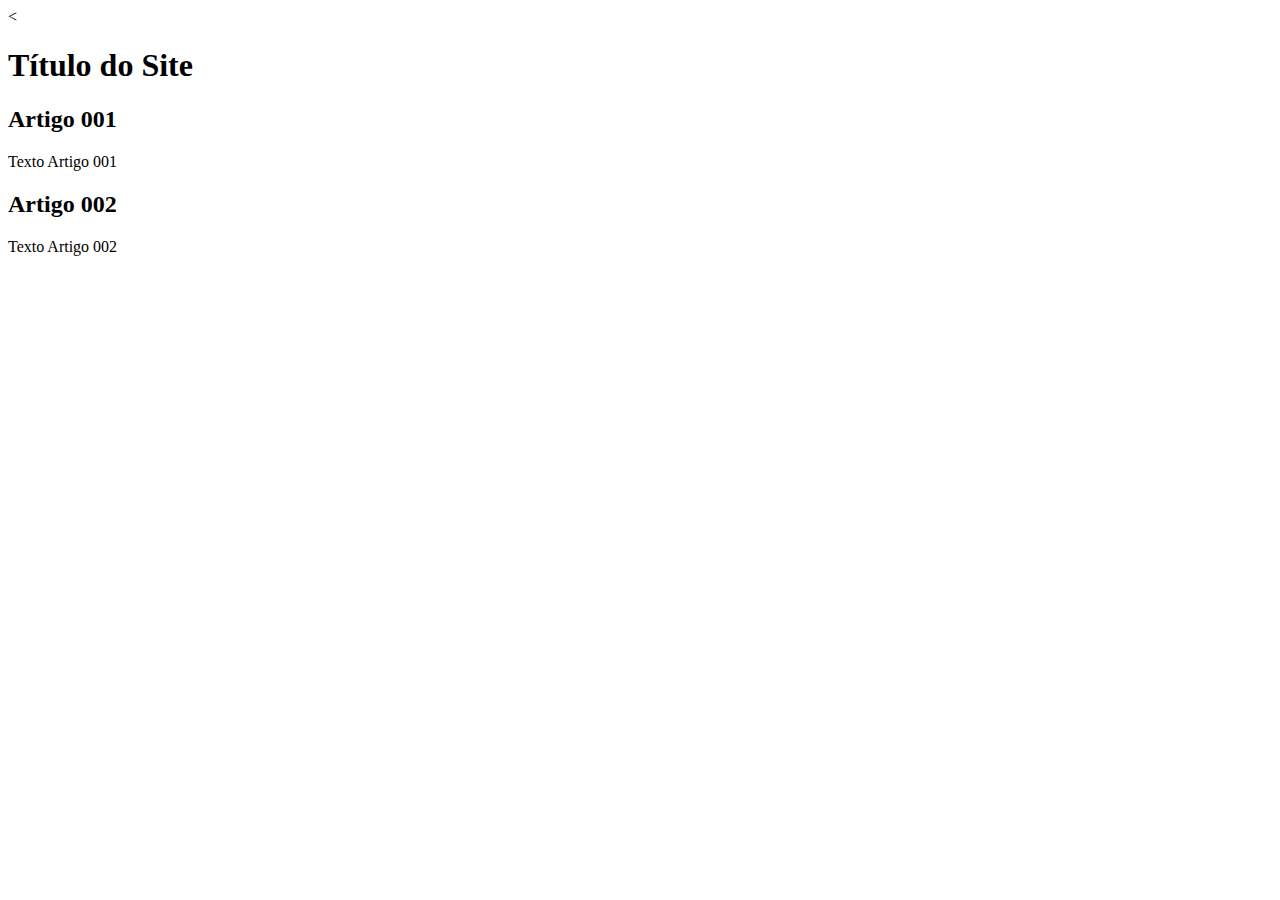
==== index.html @ 127a4ae4 "Add index" ====
<<!DOCTYPE html>
<html lang="pt-br">
    <head>
        <meta charset="UTF-8">
        <meta name="viewport" content="width=device-width, initial-scale=1">
        <title>Título do Site</title>
    </head>
    <body>
        <main>
            <header>
                <h1>Título do Site</h1>
            </header>
            <article>
                <h2>Artigo 001</h2>
                <p>Texto Artigo 001</p>
            </article>
            <article>
                <h2>Artigo 002</h2>
                <p>Texto Artigo 002</p>
            </article>
        </main>
    
    </body>
</html>
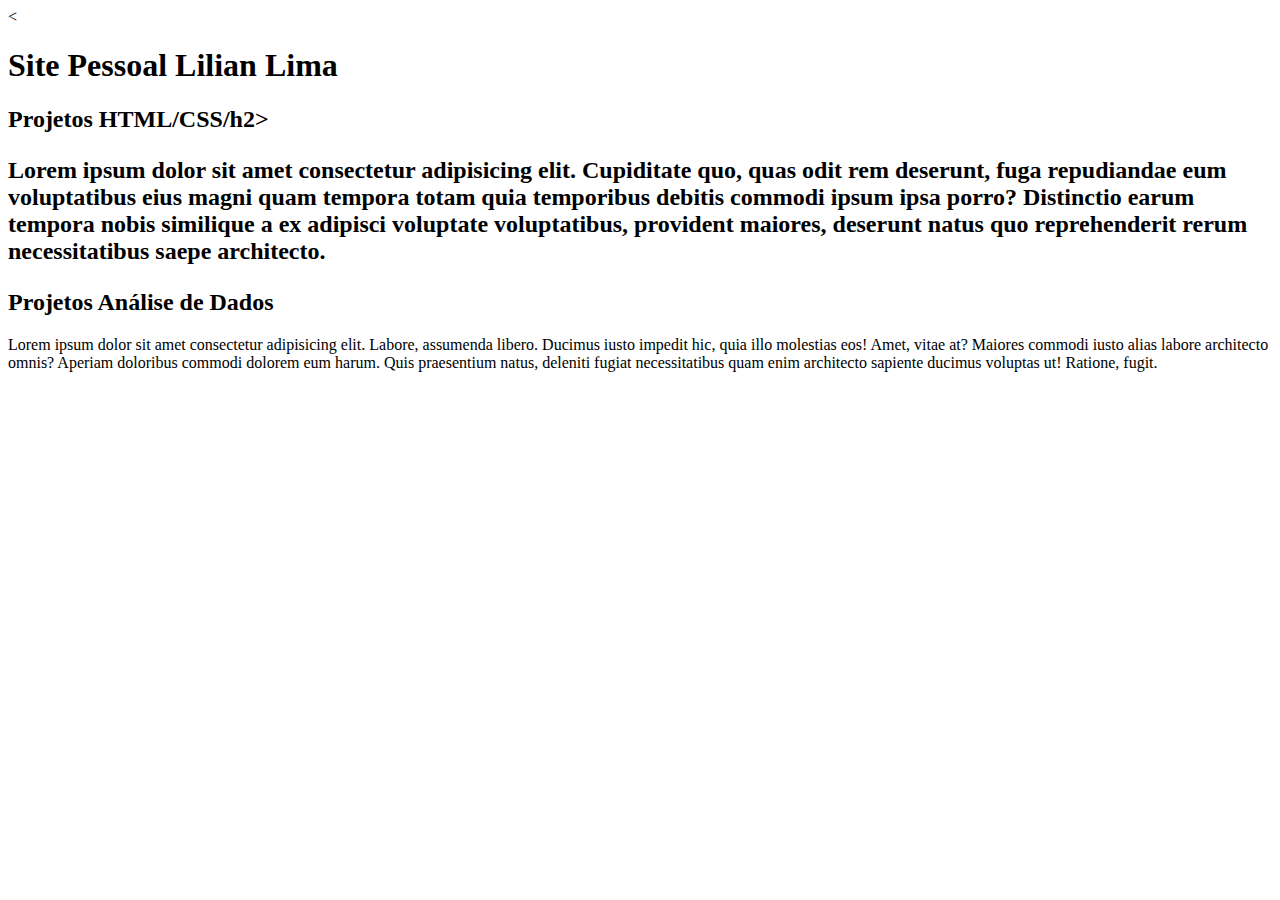
==== commit 31390ce0: "comecei a escrever o conteúdo" ====
--- a/index.html
+++ b/index.html
@@ -8,15 +8,15 @@
     <body>
         <main>
             <header>
-                <h1>Título do Site</h1>
+                <h1>Site Pessoal Lilian Lima</h1>
             </header>
             <article>
-                <h2>Artigo 001</h2>
-                <p>Texto Artigo 001</p>
+                <h2>Projetos HTML/CSS/h2>
+                <p>Lorem ipsum dolor sit amet consectetur adipisicing elit. Cupiditate quo, quas odit rem deserunt, fuga repudiandae eum voluptatibus eius magni quam tempora totam quia temporibus debitis commodi ipsum ipsa porro? Distinctio earum tempora nobis similique a ex adipisci voluptate voluptatibus, provident maiores, deserunt natus quo reprehenderit rerum necessitatibus saepe architecto.</p>
             </article>
             <article>
-                <h2>Artigo 002</h2>
-                <p>Texto Artigo 002</p>
+                <h2>Projetos Análise de Dados</h2>
+                <p>Lorem ipsum dolor sit amet consectetur adipisicing elit. Labore, assumenda libero. Ducimus iusto impedit hic, quia illo molestias eos! Amet, vitae at? Maiores commodi iusto alias labore architecto omnis? Aperiam doloribus commodi dolorem eum harum. Quis praesentium natus, deleniti fugiat necessitatibus quam enim architecto sapiente ducimus voluptas ut! Ratione, fugit.</p>
             </article>
         </main>
     
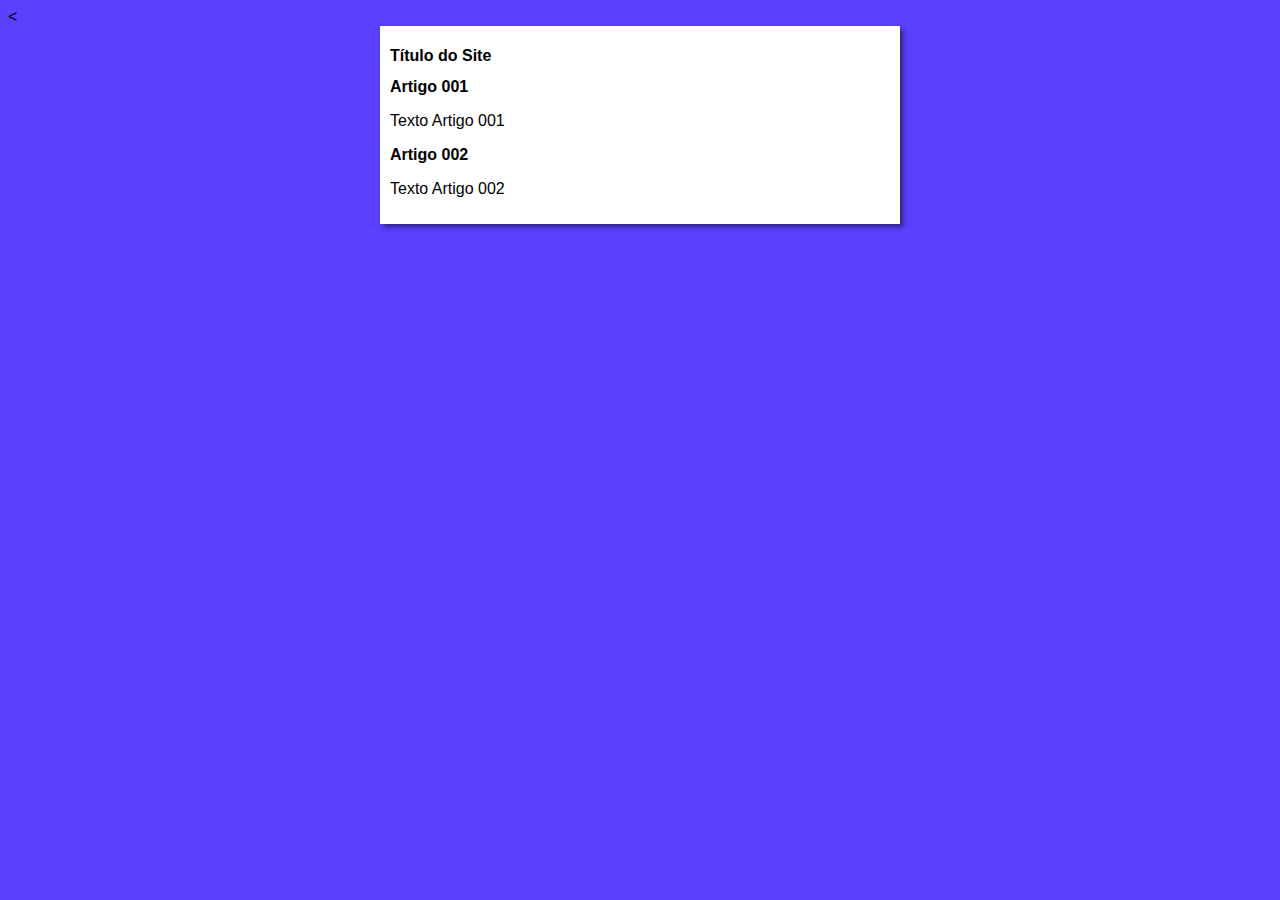
==== commit fc231610: "iniciei o design" ====
--- a/index.html
+++ b/index.html
@@ -4,19 +4,20 @@
         <meta charset="UTF-8">
         <meta name="viewport" content="width=device-width, initial-scale=1">
         <title>Título do Site</title>
+        <link rel="stylesheet" href="estilos/style.css">
     </head>
     <body>
         <main>
             <header>
-                <h1>Site Pessoal Lilian Lima</h1>
+                <h1>Título do Site</h1>
             </header>
             <article>
-                <h2>Projetos HTML/CSS/h2>
-                <p>Lorem ipsum dolor sit amet consectetur adipisicing elit. Cupiditate quo, quas odit rem deserunt, fuga repudiandae eum voluptatibus eius magni quam tempora totam quia temporibus debitis commodi ipsum ipsa porro? Distinctio earum tempora nobis similique a ex adipisci voluptate voluptatibus, provident maiores, deserunt natus quo reprehenderit rerum necessitatibus saepe architecto.</p>
+                <h2>Artigo 001</h2>
+                <p>Texto Artigo 001</p>
             </article>
             <article>
-                <h2>Projetos Análise de Dados</h2>
-                <p>Lorem ipsum dolor sit amet consectetur adipisicing elit. Labore, assumenda libero. Ducimus iusto impedit hic, quia illo molestias eos! Amet, vitae at? Maiores commodi iusto alias labore architecto omnis? Aperiam doloribus commodi dolorem eum harum. Quis praesentium natus, deleniti fugiat necessitatibus quam enim architecto sapiente ducimus voluptas ut! Ratione, fugit.</p>
+                <h2>Artigo 002</h2>
+                <p>Texto Artigo 002</p>
             </article>
         </main>
     
--- a/estilos/style.css
+++ b/estilos/style.css
@@ -0,0 +1,15 @@
+*{
+    font-family: Arial, Helvetica, sans-serif;
+    font-size: 16px;
+}
+body {
+    background-color: #5941ff;
+
+}
+main {
+    background-color: white;
+    width: 500px;
+    margin: auto;
+    padding: 10px;
+    box-shadow: 3px 3px 5px rgba(0, 0, 0, 0.47);
+}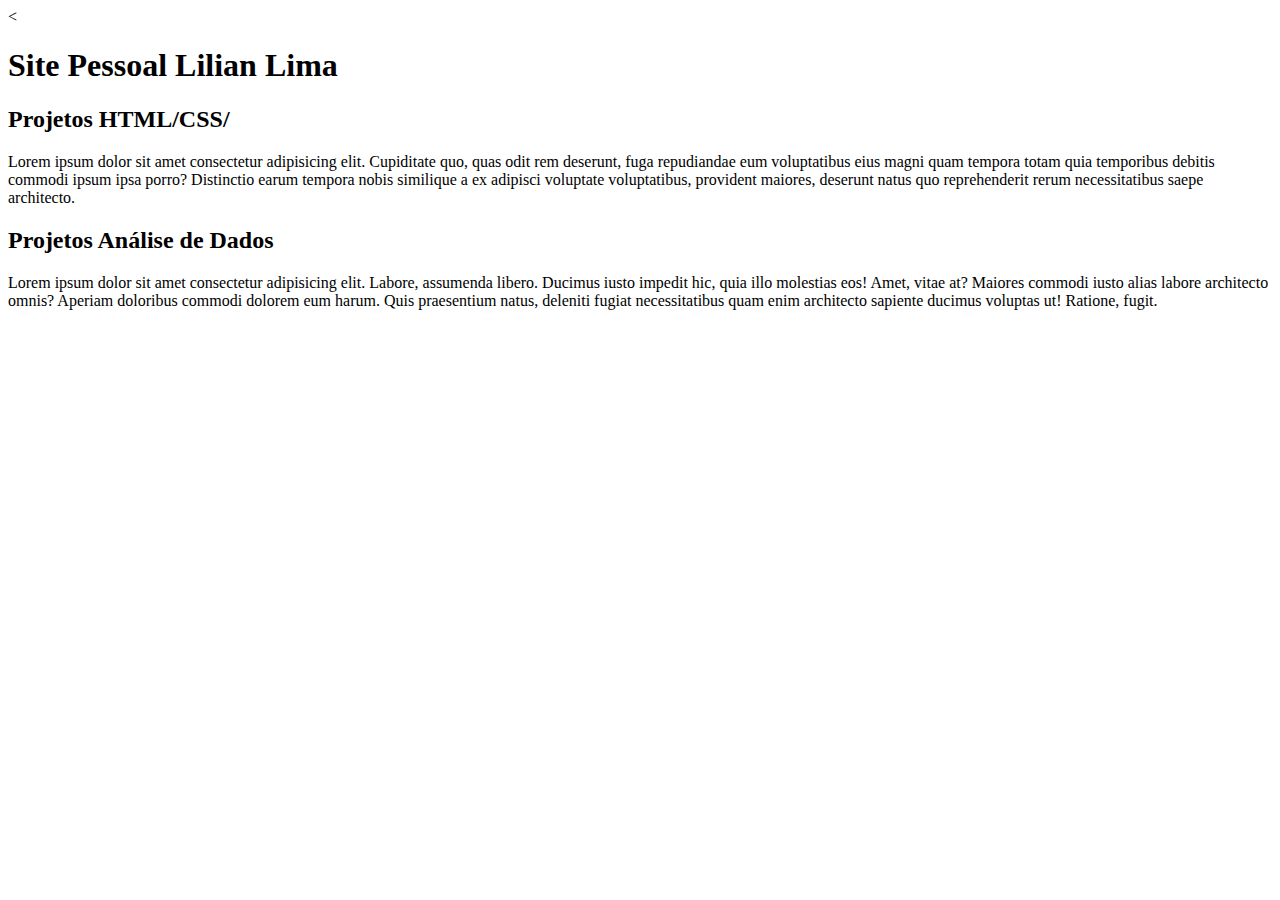
==== commit e32954d4: "Update index.html" ====
--- a/index.html
+++ b/index.html
@@ -4,20 +4,19 @@
         <meta charset="UTF-8">
         <meta name="viewport" content="width=device-width, initial-scale=1">
         <title>Título do Site</title>
-        <link rel="stylesheet" href="estilos/style.css">
     </head>
     <body>
         <main>
             <header>
-                <h1>Título do Site</h1>
+                <h1>Site Pessoal Lilian Lima</h1>
             </header>
             <article>
-                <h2>Artigo 001</h2>
-                <p>Texto Artigo 001</p>
+                <h2>Projetos HTML/CSS/</h2>
+                <p>Lorem ipsum dolor sit amet consectetur adipisicing elit. Cupiditate quo, quas odit rem deserunt, fuga repudiandae eum voluptatibus eius magni quam tempora totam quia temporibus debitis commodi ipsum ipsa porro? Distinctio earum tempora nobis similique a ex adipisci voluptate voluptatibus, provident maiores, deserunt natus quo reprehenderit rerum necessitatibus saepe architecto.</p>
             </article>
             <article>
-                <h2>Artigo 002</h2>
-                <p>Texto Artigo 002</p>
+                <h2>Projetos Análise de Dados</h2>
+                <p>Lorem ipsum dolor sit amet consectetur adipisicing elit. Labore, assumenda libero. Ducimus iusto impedit hic, quia illo molestias eos! Amet, vitae at? Maiores commodi iusto alias labore architecto omnis? Aperiam doloribus commodi dolorem eum harum. Quis praesentium natus, deleniti fugiat necessitatibus quam enim architecto sapiente ducimus voluptas ut! Ratione, fugit.</p>
             </article>
         </main>
     
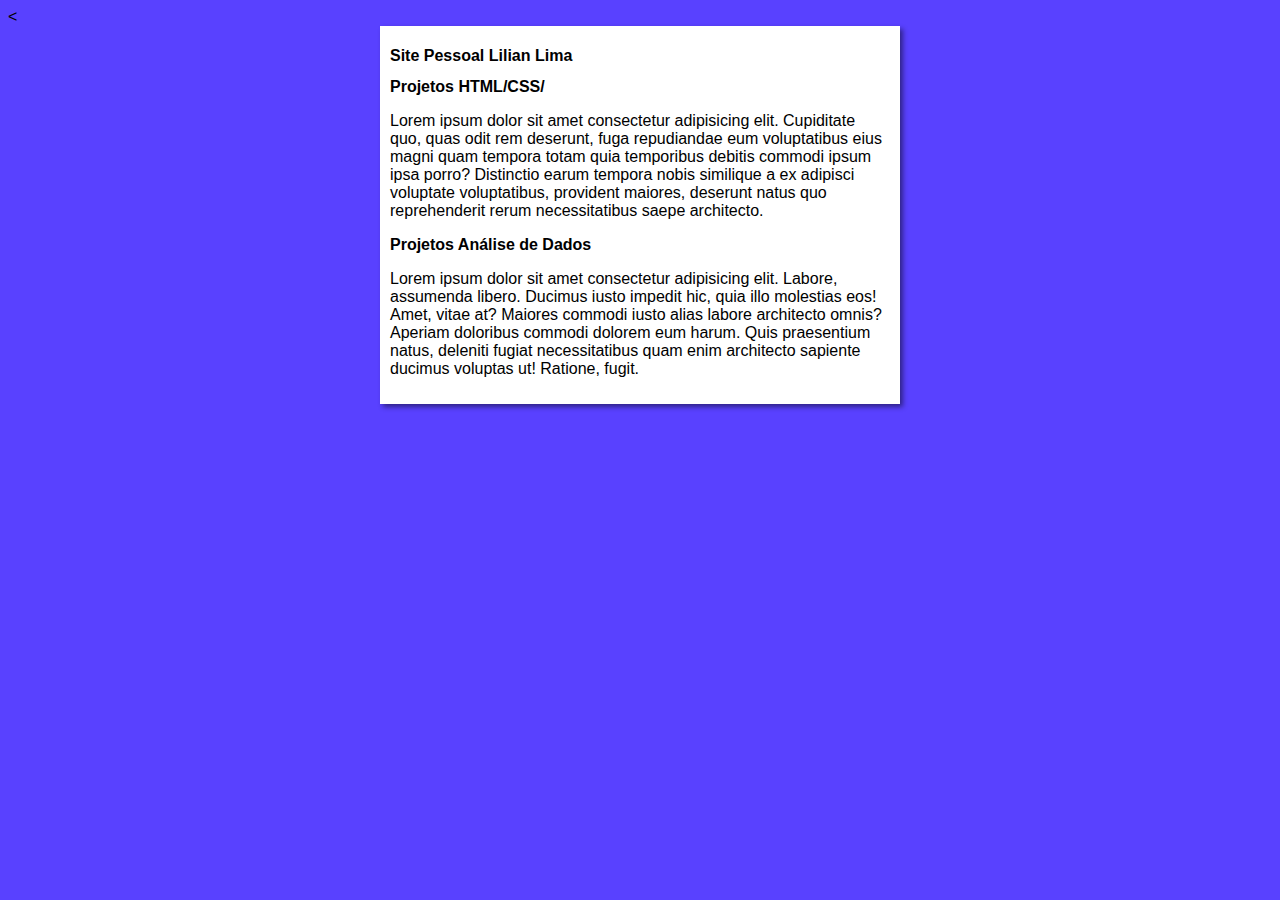
==== commit 357a4781: "Merge branch 'design'" ====
--- a/index.html
+++ b/index.html
@@ -4,6 +4,7 @@
         <meta charset="UTF-8">
         <meta name="viewport" content="width=device-width, initial-scale=1">
         <title>Título do Site</title>
+        <link rel="stylesheet" href="estilos/style.css">
     </head>
     <body>
         <main>
--- a/estilos/style.css
+++ b/estilos/style.css
@@ -0,0 +1,15 @@
+*{
+    font-family: Arial, Helvetica, sans-serif;
+    font-size: 16px;
+}
+body {
+    background-color: #5941ff;
+
+}
+main {
+    background-color: white;
+    width: 500px;
+    margin: auto;
+    padding: 10px;
+    box-shadow: 3px 3px 5px rgba(0, 0, 0, 0.47);
+}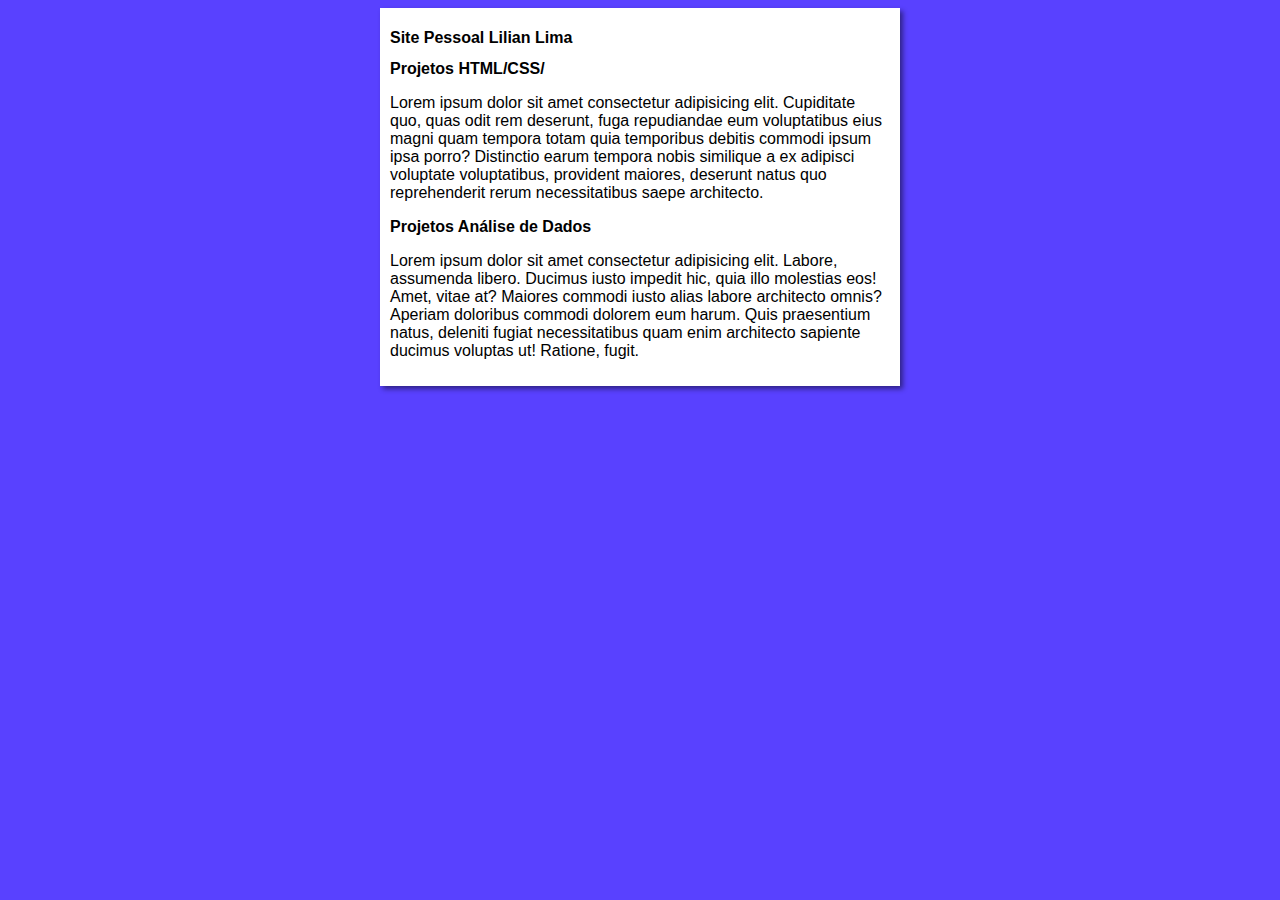
==== commit cf71a8cf: "Update index.html" ====
--- a/index.html
+++ b/index.html
@@ -1,4 +1,4 @@
-<<!DOCTYPE html>
+<!DOCTYPE html>
 <html lang="pt-br">
     <head>
         <meta charset="UTF-8">
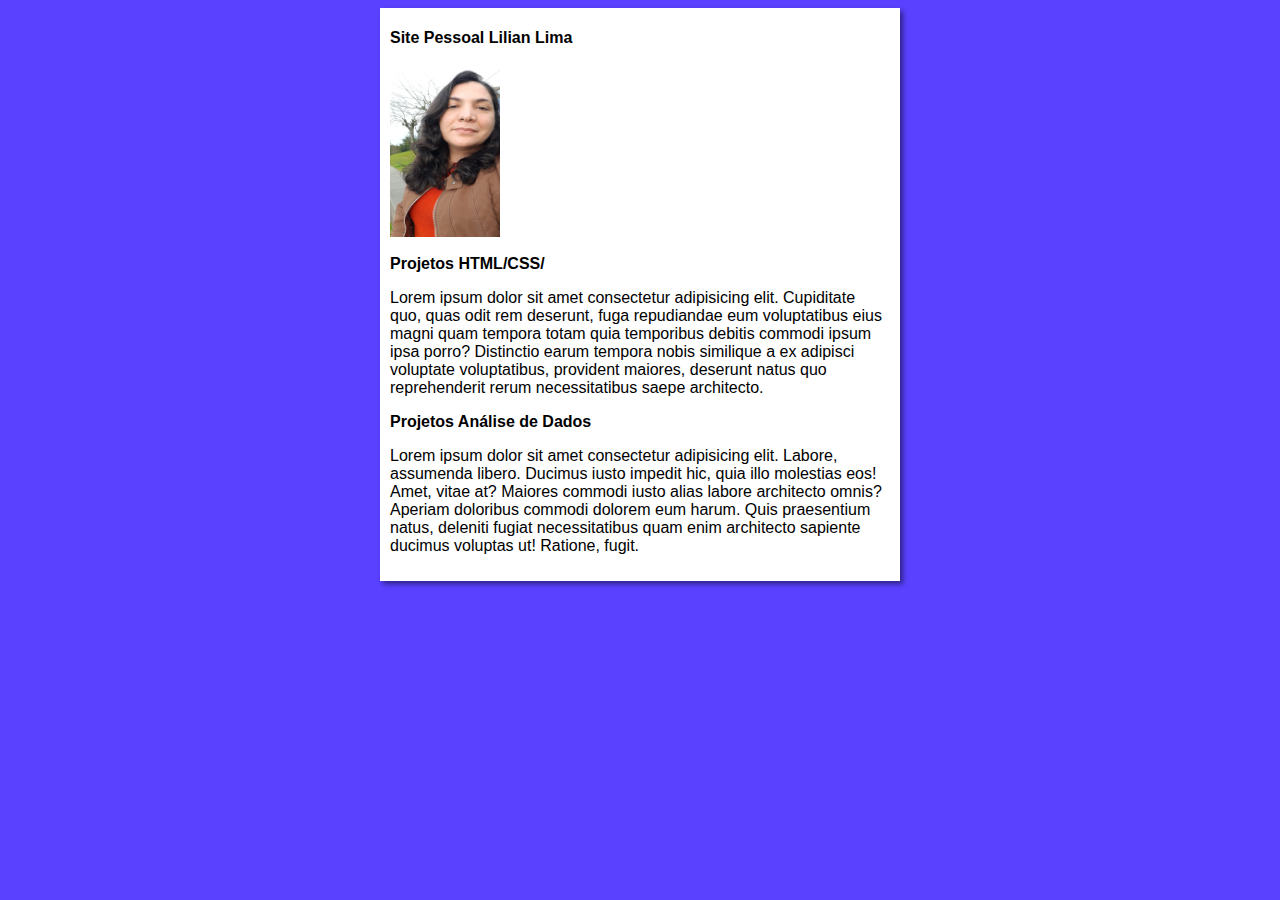
==== commit 2fcf363a: "add imagens" ====
--- a/index.html
+++ b/index.html
@@ -10,6 +10,8 @@
         <main>
             <header>
                 <h1>Site Pessoal Lilian Lima</h1>
+                <img src="imagens/lili_frio.jpeg" alt="foto da Lilian Lima" width="110px", height="180px">
+
             </header>
             <article>
                 <h2>Projetos HTML/CSS/</h2>
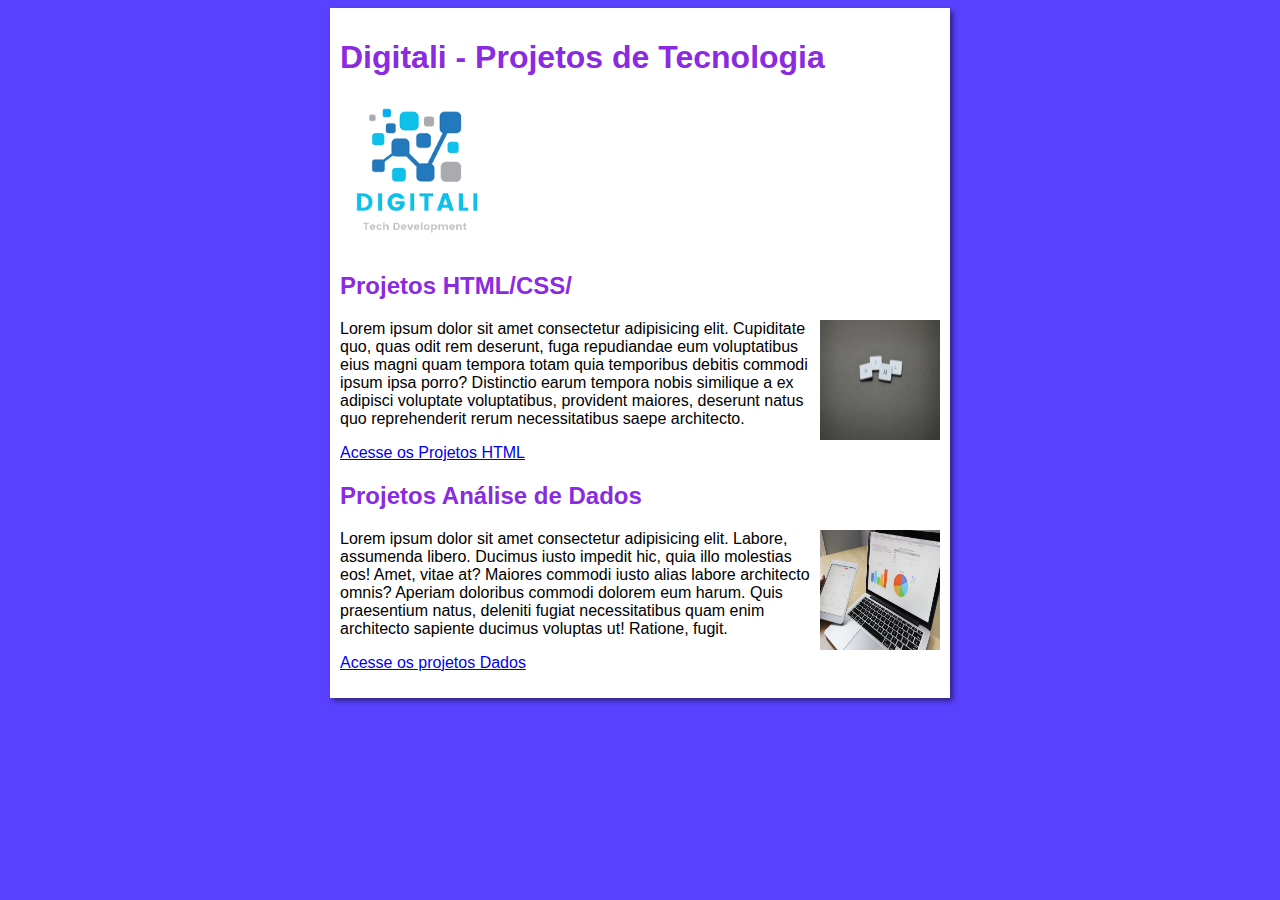
==== commit cfa471a8: "update 18/07" ====
--- a/index.html
+++ b/index.html
@@ -3,23 +3,30 @@
     <head>
         <meta charset="UTF-8">
         <meta name="viewport" content="width=device-width, initial-scale=1">
-        <title>Título do Site</title>
+        <title>Digitali</title>
         <link rel="stylesheet" href="estilos/style.css">
     </head>
     <body>
         <main>
             <header>
-                <h1>Site Pessoal Lilian Lima</h1>
-                <img src="imagens/lili_frio.jpeg" alt="foto da Lilian Lima" width="110px", height="180px">
+                <h1>Digitali - Projetos de Tecnologia</h1>
+                <img src="imagens/Design_sem_nome__1_-removebg-preview.png" alt="Digitali nome da empresa" width="150px", height="150px">
 
             </header>
             <article>
                 <h2>Projetos HTML/CSS/</h2>
+                <img  class="lado" src="imagens/pexels-miguel-á-padriñán-1591061.jpg" alt="site html " width="120px" height="120px">
+                
                 <p>Lorem ipsum dolor sit amet consectetur adipisicing elit. Cupiditate quo, quas odit rem deserunt, fuga repudiandae eum voluptatibus eius magni quam tempora totam quia temporibus debitis commodi ipsum ipsa porro? Distinctio earum tempora nobis similique a ex adipisci voluptate voluptatibus, provident maiores, deserunt natus quo reprehenderit rerum necessitatibus saepe architecto.</p>
+                <p><a href="projetos-html.html">Acesse os Projetos HTML</a></p>
+                
             </article>
             <article>
                 <h2>Projetos Análise de Dados</h2>
+                <img  class="lado" src="imagens/pexels-pixabay-265087.jpg" alt="analise de dados" width="120px" height="120px">
                 <p>Lorem ipsum dolor sit amet consectetur adipisicing elit. Labore, assumenda libero. Ducimus iusto impedit hic, quia illo molestias eos! Amet, vitae at? Maiores commodi iusto alias labore architecto omnis? Aperiam doloribus commodi dolorem eum harum. Quis praesentium natus, deleniti fugiat necessitatibus quam enim architecto sapiente ducimus voluptas ut! Ratione, fugit.</p>
+                <p><a href="projetos-data.html">Acesse os projetos Dados</a></p>
+                
             </article>
         </main>
     
--- a/estilos/style.css
+++ b/estilos/style.css
@@ -7,9 +7,22 @@
 
 }
 main {
+    background-size: auto;
     background-color: white;
-    width: 500px;
+    width: 600px;
     margin: auto;
     padding: 10px;
     box-shadow: 3px 3px 5px rgba(0, 0, 0, 0.47);
-}+}
+
+img.lado {
+    float: right;
+}  
+h1 {
+    font-size: 2em;
+    color: blueviolet;
+}
+h2 {
+    font-size: 1.5em;
+    color: blueviolet;
+}    